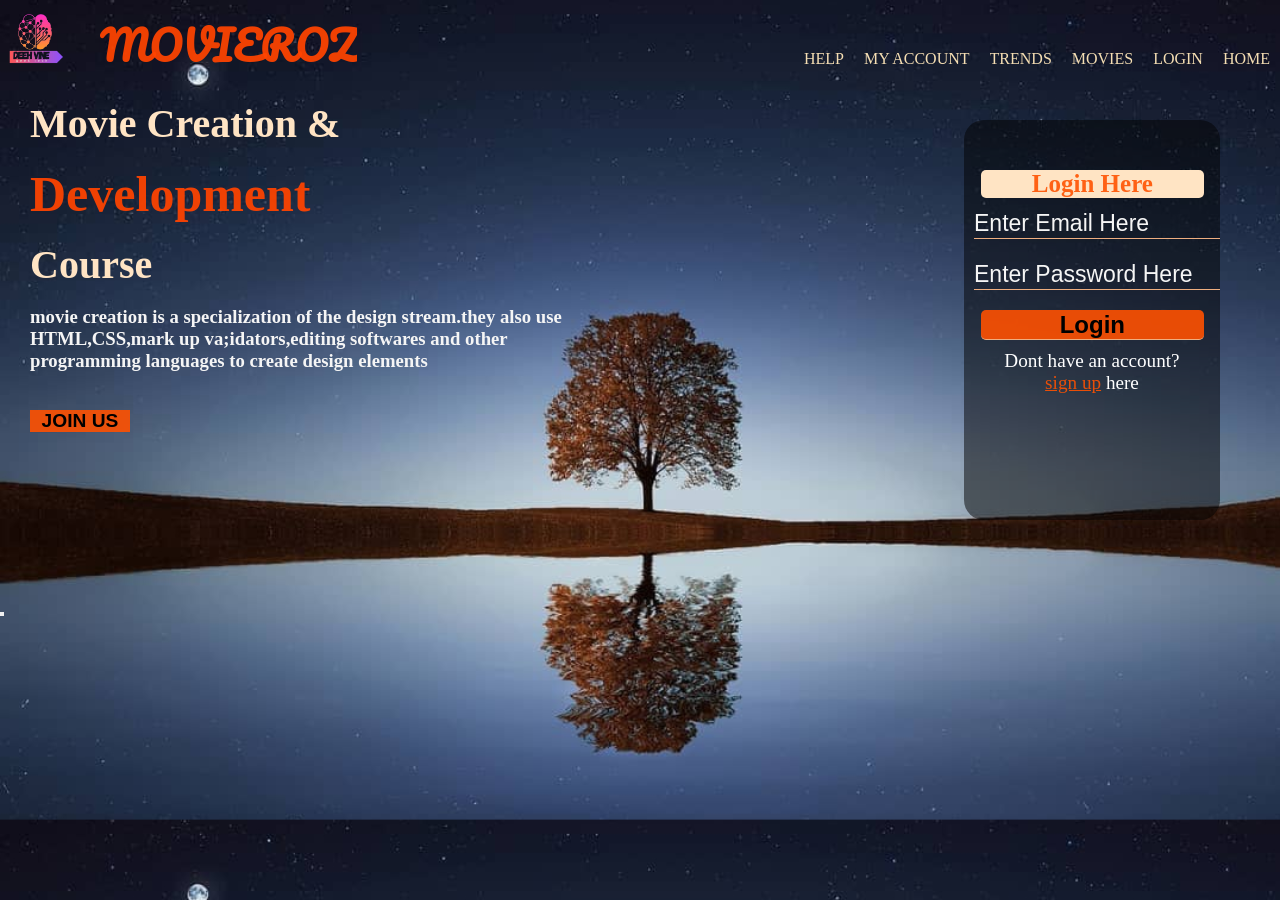
==== index.html @ ea1591be "firstcommit add files" ====
<!DOCTYPE html>
<html lang="en">
<head>
    <meta charset="UTF-8">
    <meta name="viewport" content="width=device-width, initial-scale=1.0">
    <title>PROJECT ONE</title>
    <LInk rel="stylesheet" href="project1.css">
    </head>
<body>
    <header>
        <img src="p1_logo.png" alt="LOGO" height="70px" width="70px" id="logo">
        <nav>
            <ul navigation>
                <li class="menu"><a href="#home">HOME</a></li>
                <li class="menu"><a href="#login">LOGIN</a></li>
                <li class="menu"><a href="#movies">MOVIES</a></li>
                <li class="menu"><a href="#trend">TRENDS</a></li>
                <li class="menu"><a href="#account">MY ACCOUNT</a></li>
                <li class="menu"><a href="#help">HELP</a></li>
            </ul>
        </nav>
        <h2 id="movieroz">MOVIEROZ</h2>
    </header>
<main>
    <div id="text_div">
        <h1 id="aa">Movie Creation &</h1><br> <h1 id="ab">Development</h1><br> <h1 id="ac">Course</h1><br>
        <h3 id="ad">movie creation is a specialization of the design stream.they also 
            use HTML,CSS,mark up va;idators,editing softwares 
            and other programming languages to create design elements</h3><br>
        <button id="button" disabled><a href="#join us">JOIN US</a></button>


    </div>
    <div id="form_div">
        <form action="">
            <div id="login_here"> 
                <h1 id="login-here">Login Here</h1>
            </div>
            <label for="email"></label>
        <input type="email" id="email" placeholder="Enter Email Here"><br>
        
        <label for="password"></label>
        <input type="password" id="password" placeholder="Enter Password Here"><br>
         
        <input type="submit"value="Login" id="login"><br>
        </form>
        <div id="text">
            Dont have an account?<br>
            <a href="sign up"; style="color: rgba(255, 81, 0, 0.897);">sign up</a> here
        </div>
        
    </div>
</main>
    <button>
    
    </button>
</body>
</html>
---- project1.css ----
*{
    padding: 0;
    margin: 0;
    overflow-x: hidden;
}

header{
    height: 80px;
    width: 100%;
    background-image: url(image.jpg);
    background-size: cover;
    position: fixed;
    z-index: 1000;
}

#logo{
    float: left;
    margin-bottom: 0px;

}

@font-face {
    font-family: pacifico;
    src: url(Pacifico-Regular.ttf);
}

body{
    background-image: url(image.jpg);
    background-size: cover;
}

.menu{
    margin: 10px;
    margin-top: 50px;
    padding: 0px;
    float: right;
    display: inline;
    margin-bottom: 0px;
    width: fit-content;
}

.menu a{
    font-family: 'Times New Roman', Times, serif;
    text-decoration: none;
    color: wheat;
    transition: 0.3s ease-in;
}

.menu a:hover{
    color: orangered;
}

#movieroz{
    text-align: center;
    color: rgba(255, 68, 0, 0.932);
    margin-left: 100px;
    left: 50%;
    float: left;
    top: 10px;
    position: absolute;
    left: 0px;
    font-size: 40px;
    font-family: pacifico;
}

#text_div{
    height: 500px;
    width: 45%;
    padding-top: 100px;
    padding-left: 30px;
    float: left;
    
}

#aa{font-size: 40px;
margin-bottom: 0px;
color: bisque;
}
#ab{font-size: 50px;
    margin-bottom: 0px;
    color: rgba(255, 68, 0, 0.932);
}
#ac{
    font-size: 40px;
    margin-bottom: 0px;
    color: bisque;
}
#ad{
    margin-bottom: 0px;
    color: whitesmoke;
}
#button{
    background-color: rgba(255, 81, 0, 0.897);
    margin-top: 20px;
    border: none;
    font-size: larger;
    font-weight: 900;
    color: black;
    width: 100px;
    border-bottom: none;
     
}
#button a{
    color: black;
    border-bottom: none;
    text-decoration: none;
}
#form_div{
    height: 350px;
    width: 20%;
    float: right;
    background-color: rgba(3, 3, 3, 0.5);
    padding-top: 50px;
    margin-right: 60px;
    margin-top: 120px;
    border-radius: 20px;
}
#login_here{
    width: 87%;
    background-color: bisque;
    margin-left: 17px;
    border-radius: 5px;
}
#login-here{
    text-align: center;
    color: rgba(255, 81, 0, 0.897);
    font-size: 25px;
    font-family: Cambria, Cochin, Georgia, Times, 'Times New Roman', serif;
}
#form_div input{
    height: 30px;
    border: none;
    border-bottom: rgb(238, 174, 128) 3px solid;
    font-size: 23px;
    background-color: rgba(255, 255, 255, 0);
    margin: 10px;
    border-bottom-width: 1px;
    color: black;
}
::placeholder{
    color: whitesmoke;
}
#form_div #login{
    width: 87%;
    text-align: center;
    background-color: rgba(255, 81, 0, 0.897);
    font-size: x-large;
    font-weight: bolder;
    margin-left: 17px;
    border-radius: 5px;
    
}
#text{
    font-size: larger;
    text-align: center;
    color: white;
}
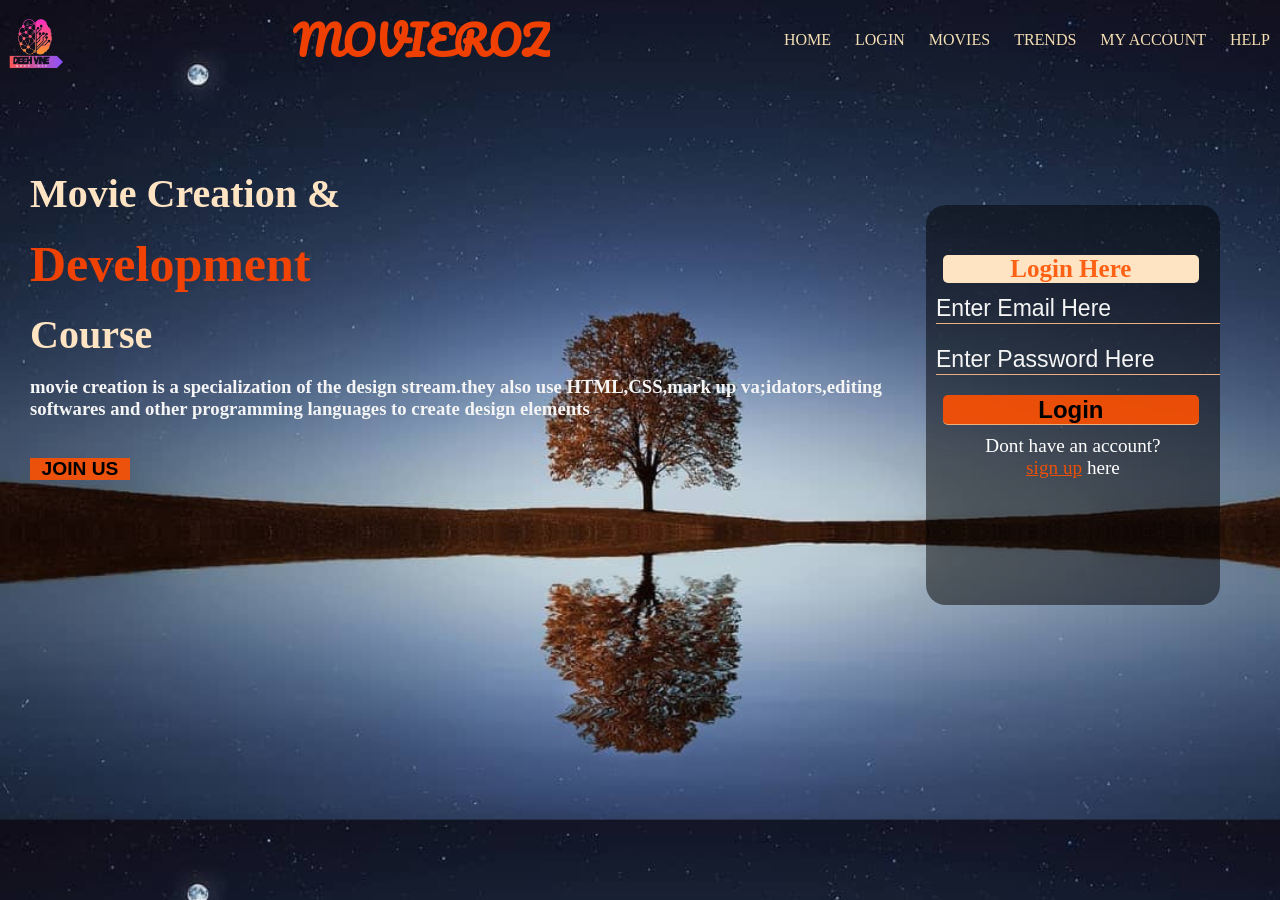
==== commit 74d040a4: "responsiverepair" ====
--- a/index.html
+++ b/index.html
@@ -4,13 +4,14 @@
     <meta charset="UTF-8">
     <meta name="viewport" content="width=device-width, initial-scale=1.0">
     <title>PROJECT ONE</title>
-    <LInk rel="stylesheet" href="project1.css">
+    <lInk rel="stylesheet" href="project1.css">
     </head>
 <body>
     <header>
         <img src="p1_logo.png" alt="LOGO" height="70px" width="70px" id="logo">
+        <h2 id="movieroz">MOVIEROZ</h2>
         <nav>
-            <ul navigation>
+            <ul>
                 <li class="menu"><a href="#home">HOME</a></li>
                 <li class="menu"><a href="#login">LOGIN</a></li>
                 <li class="menu"><a href="#movies">MOVIES</a></li>
@@ -19,7 +20,6 @@
                 <li class="menu"><a href="#help">HELP</a></li>
             </ul>
         </nav>
-        <h2 id="movieroz">MOVIEROZ</h2>
     </header>
 <main>
     <div id="text_div">
@@ -46,13 +46,10 @@
         </form>
         <div id="text">
             Dont have an account?<br>
-            <a href="sign up"; style="color: rgba(255, 81, 0, 0.897);">sign up</a> here
+            <a href=""; style="color: rgba(255, 81, 0, 0.897);">sign up</a> here
         </div>
         
     </div>
 </main>
-    <button>
-    
-    </button>
 </body>
 </html>
--- a/project1.css
+++ b/project1.css
@@ -3,18 +3,29 @@
     margin: 0;
     overflow-x: hidden;
 }
+main{
+    margin-top: 70px;
+    display: flex;
+    flex-direction: row;
+    align-items: center;
+
+}
 
 header{
+    align-items: center;
+    width: 100%;
     height: 80px;
-    width: 100%;
     background-image: url(image.jpg);
     background-size: cover;
     position: fixed;
     z-index: 1000;
+    scrollbar-width: none;
+    display:flex;
+    flex-direction: row;
+    justify-content: space-between;
 }
 
 #logo{
-    float: left;
     margin-bottom: 0px;
 
 }
@@ -33,7 +44,6 @@
     margin: 10px;
     margin-top: 50px;
     padding: 0px;
-    float: right;
     display: inline;
     margin-bottom: 0px;
     width: fit-content;
@@ -49,27 +59,30 @@
 .menu a:hover{
     color: orangered;
 }
+ @media (max-width: 868px){
+    #movieroz{
+        display: none;
+    }
+    main{
+        flex-direction: column;
+    }
+ }
 
 #movieroz{
-    text-align: center;
     color: rgba(255, 68, 0, 0.932);
-    margin-left: 100px;
-    left: 50%;
-    float: left;
     top: 10px;
-    position: absolute;
     left: 0px;
     font-size: 40px;
     font-family: pacifico;
 }
 
 #text_div{
+    flex: 0 0 70%;
+    display: block;
     height: 500px;
-    width: 45%;
     padding-top: 100px;
     padding-left: 30px;
-    float: left;
-    
+    display: inline-block;
 }
 
 #aa{font-size: 40px;
@@ -106,13 +119,12 @@
     text-decoration: none;
 }
 #form_div{
+    right: 10px;
     height: 350px;
-    width: 20%;
-    float: right;
     background-color: rgba(3, 3, 3, 0.5);
     padding-top: 50px;
     margin-right: 60px;
-    margin-top: 120px;
+    margin-top: 70px;
     border-radius: 20px;
 }
 #login_here{
@@ -130,7 +142,7 @@
 #form_div input{
     height: 30px;
     border: none;
-    border-bottom: rgb(238, 174, 128) 3px solid;
+    border-bottom: rgb(238, 174, 128) 2px solid;
     font-size: 23px;
     background-color: rgba(255, 255, 255, 0);
     margin: 10px;
@@ -155,4 +167,3 @@
     text-align: center;
     color: white;
 }
-
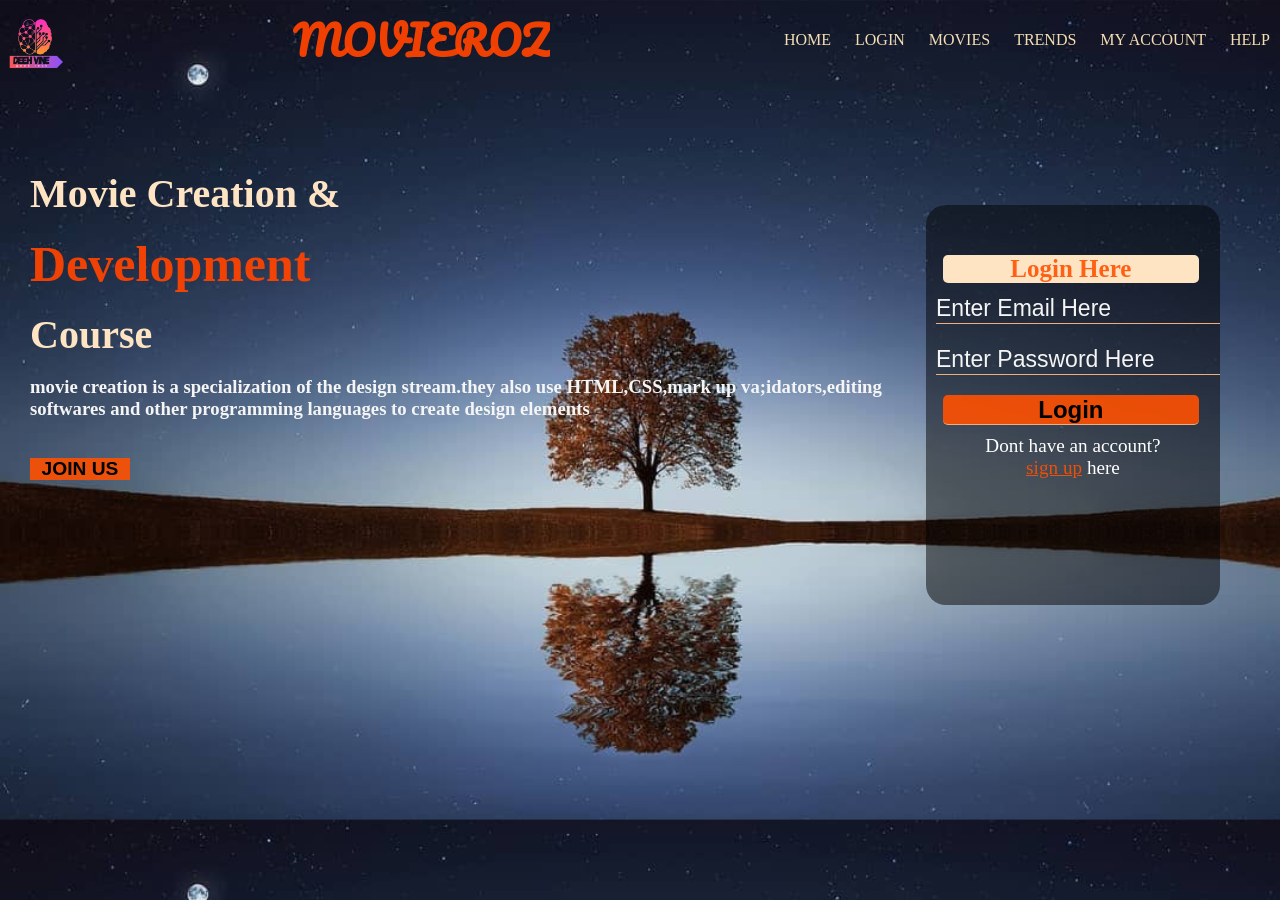
==== commit 8fd838b2: "fixed background fluidity and fixed position" ====
--- a/index.html
+++ b/index.html
@@ -12,7 +12,7 @@
         <h2 id="movieroz">MOVIEROZ</h2>
         <nav>
             <ul>
-                <li class="menu"><a href="#home">HOME</a></li>
+                <li class="menu"><a href="#ho me">HOME</a></li>
                 <li class="menu"><a href="#login">LOGIN</a></li>
                 <li class="menu"><a href="#movies">MOVIES</a></li>
                 <li class="menu"><a href="#trend">TRENDS</a></li>
--- a/project1.css
+++ b/project1.css
@@ -2,6 +2,11 @@
     padding: 0;
     margin: 0;
     overflow-x: hidden;
+}
+body{
+    background-image: url(image.jpg);
+    position: fixed;
+
 }
 main{
     margin-top: 70px;
@@ -15,8 +20,6 @@
     align-items: center;
     width: 100%;
     height: 80px;
-    background-image: url(image.jpg);
-    background-size: cover;
     position: fixed;
     z-index: 1000;
     scrollbar-width: none;
